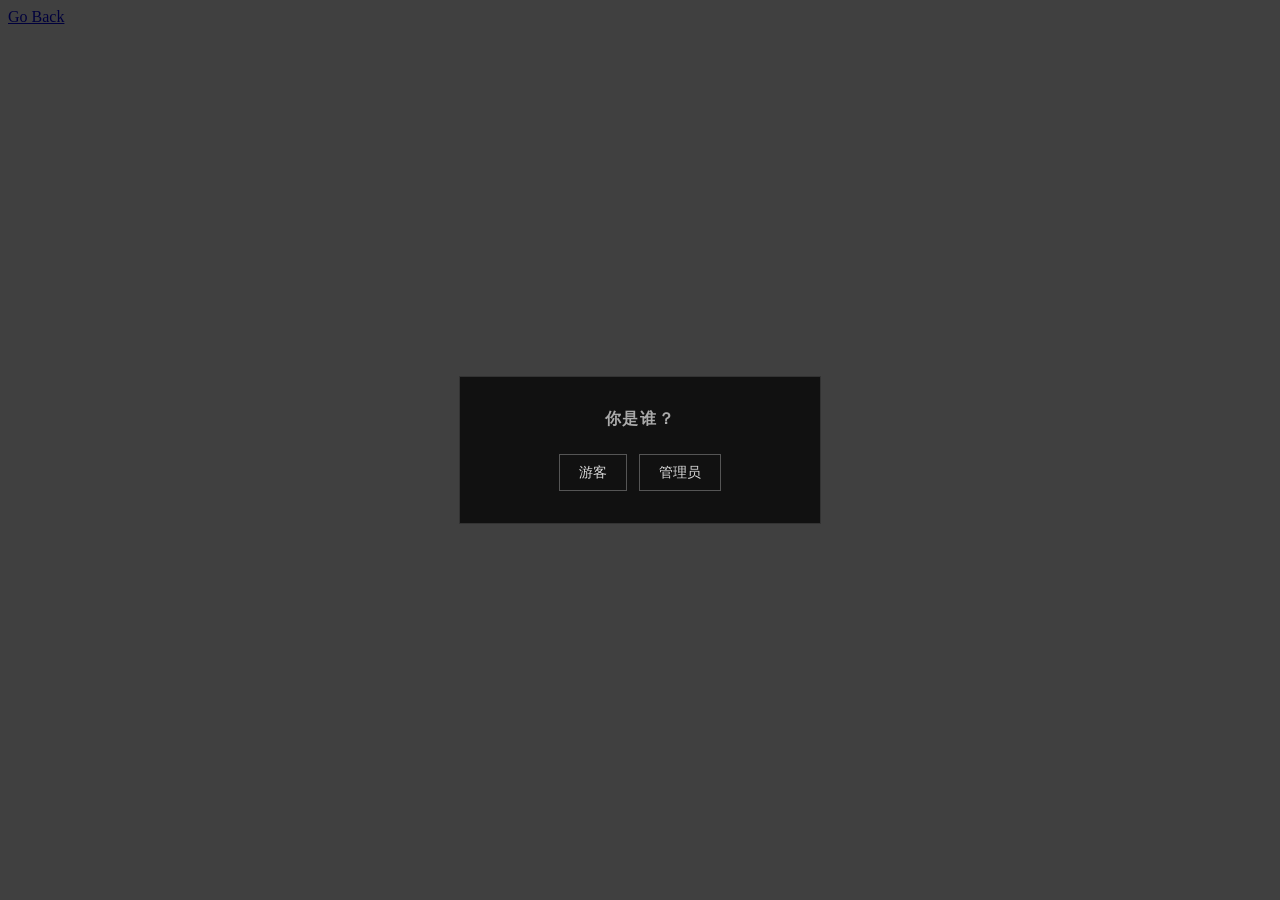
==== gallery.html @ 9c53aeca "Update website for editor online" ====
<!DOCTYPE html>
<html lang="en">
<head>
    <meta charset="UTF-8">
    <meta name="viewport" content="width=device-width, initial-scale=1.0">
    <title>Gallery</title>
    <link rel="stylesheet" href="style-gallery.css">
    <link rel="stylesheet" href="admin.css">
</head>
<body data-page="gallery">
<div id="gallery-container"></div>
<a href="index.html" id="go-back">Go Back</a>
<script src="script-gallery.js"></script>
<script src="admin.js"></script>
</body>
</html>
---- admin.css ----
/* ── Identity modal ── */
#admin-modal-backdrop {
  position: fixed; inset: 0;
  background: rgba(0,0,0,.75);
  display: flex; align-items: center; justify-content: center;
  z-index: 9000;
  font-family: inherit;
}
#admin-modal {
  background: #111;
  border: 1px solid #333;
  padding: 2rem 2.5rem;
  min-width: 280px;
  text-align: center;
  color: #eee;
}
#admin-modal h2 { margin: 0 0 1.5rem; font-size: 1rem; letter-spacing: .1em; color: #aaa; }
.admin-modal-btns { display: flex; gap: .75rem; justify-content: center; }
.admin-modal-btns button {
  padding: .5rem 1.2rem;
  border: 1px solid #555;
  background: transparent;
  color: #ddd;
  cursor: pointer;
  font-size: .9rem;
  transition: background .2s, border-color .2s;
}
.admin-modal-btns button:hover { background: #222; border-color: #888; }
#admin-pin-form { margin-top: 1.25rem; display: none; }
#admin-pin-form input[type=password] {
  width: 100%; padding: .45rem .6rem;
  background: #1a1a1a; border: 1px solid #444;
  color: #eee; font-size: 1rem; box-sizing: border-box;
  margin-bottom: .5rem;
}
#admin-pin-form input[type=password]:focus { outline: none; border-color: #888; }
#admin-pin-form button {
  width: 100%; padding: .45rem;
  background: #2a2a2a; border: 1px solid #555;
  color: #ccc; cursor: pointer; font-size: .9rem;
}
#admin-pin-form button:hover { background: #333; }
#admin-pin-error { color: #e55; font-size: .8rem; margin-top: .4rem; display: none; }

/* ── Edit mode toolbar ── */
#admin-toolbar {
  position: fixed; bottom: 1.5rem; right: 1.5rem;
  display: flex; flex-direction: column; align-items: flex-end; gap: .5rem;
  z-index: 8000;
}
#admin-edit-toggle {
  padding: .45rem 1rem;
  border: 1px solid #666;
  background: #111;
  color: #ccc;
  cursor: pointer;
  font-size: .8rem;
  letter-spacing: .05em;
  transition: background .2s;
}
#admin-edit-toggle:hover { background: #222; }
#admin-edit-toggle.active { background: #2a4a2a; border-color: #4a8; color: #8fb; }
#admin-save-btn {
  padding: .45rem 1rem;
  border: 1px solid #4a8;
  background: #1a3a1a;
  color: #8fb;
  cursor: pointer;
  font-size: .8rem;
  display: none;
}
#admin-save-btn:hover { background: #2a4a2a; }
#admin-save-status {
  font-size: .75rem; color: #8fb;
  display: none; padding: .3rem .6rem;
  background: #111; border: 1px solid #333;
}

/* ── Edit overlays on items ── */
.admin-item-overlay {
  position: absolute; inset: 0;
  background: rgba(0,0,0,.55);
  display: none;
  align-items: center; justify-content: center;
  gap: .5rem;
  flex-wrap: wrap;
  z-index: 10;
}
.edit-mode .admin-item-overlay { display: flex; }

.admin-overlay-btn {
  padding: .3rem .65rem;
  background: #111;
  border: 1px solid #666;
  color: #ddd;
  cursor: pointer;
  font-size: .75rem;
  white-space: nowrap;
}
.admin-overlay-btn:hover { background: #222; border-color: #999; }
.admin-overlay-btn.danger { border-color: #933; color: #e88; }
.admin-overlay-btn.danger:hover { background: #2a0a0a; }

/* ── Library add button ── */
#library-add-btn {
  display: none;
  margin: 1rem auto;
  padding: .45rem 1.2rem;
  background: transparent;
  border: 1px dashed #666;
  color: #aaa;
  cursor: pointer;
  font-size: .85rem;
}
.edit-mode #library-add-btn { display: block; }

/* ── Gallery upload zone ── */
#gallery-upload-zone {
  display: none;
  border: 1px dashed #666;
  padding: 1rem;
  text-align: center;
  color: #888;
  cursor: pointer;
  margin: 1rem;
  font-size: .85rem;
}
.edit-mode #gallery-upload-zone { display: block; }
#gallery-upload-zone:hover { border-color: #aaa; color: #bbb; }

/* ── Editable titles in gallery ── */
.edit-mode .image-title[contenteditable] {
  outline: 1px dashed #666;
  padding: 0 .25rem;
  min-width: 2em;
}

/* ── Nav edit (index page) ── */
#nav-add-btn {
  display: none;
  padding: .3rem .8rem;
  background: transparent;
  border: 1px dashed #666;
  color: #aaa;
  cursor: pointer;
  font-size: .85rem;
  margin-top: .5rem;
}
.edit-mode #nav-add-btn { display: inline-block; }
.nav-link-wrap { position: relative; display: inline-block; }
.nav-del-btn {
  display: none;
  position: absolute; top: -6px; right: -10px;
  background: #700; color: #faa;
  border: none; border-radius: 50%;
  width: 16px; height: 16px; font-size: 10px;
  line-height: 16px; text-align: center;
  cursor: pointer; padding: 0;
}
.edit-mode .nav-del-btn { display: block; }

/* ── Library text editor modal ── */
#lib-editor-backdrop {
  position: fixed; inset: 0;
  background: rgba(0,0,0,.8);
  display: none;
  align-items: flex-start; justify-content: center;
  z-index: 9500;
  padding: 2rem 1rem;
  overflow-y: auto;
}
#lib-editor-backdrop.open { display: flex; }
#lib-editor {
  background: #111;
  border: 1px solid #333;
  padding: 1.5rem;
  width: 100%; max-width: 680px;
  color: #ddd;
  box-sizing: border-box;
}
#lib-editor h3 { margin: 0 0 1rem; font-size: .9rem; color: #aaa; }
#lib-editor-title {
  width: 100%; padding: .4rem .5rem;
  background: #1a1a1a; border: 1px solid #444;
  color: #eee; font-size: 1rem; box-sizing: border-box;
  margin-bottom: 1rem;
}
.lib-page-entry { margin-bottom: .75rem; position: relative; }
.lib-page-entry textarea {
  width: 100%; min-height: 80px; padding: .4rem .5rem;
  background: #1a1a1a; border: 1px solid #444;
  color: #ddd; font-size: .85rem;
  resize: vertical; box-sizing: border-box;
  font-family: inherit;
}
.lib-page-entry textarea:focus { outline: none; border-color: #777; }
.lib-page-del { position: absolute; top: 4px; right: 4px;
  background: #400; border: none; color: #e88;
  cursor: pointer; font-size: .75rem; padding: 2px 6px; }
#lib-editor-add-page {
  padding: .35rem .8rem; background: transparent;
  border: 1px dashed #555; color: #888;
  cursor: pointer; font-size: .8rem; margin-bottom: 1rem;
}
.lib-editor-footer { display: flex; gap: .5rem; justify-content: flex-end; }
.lib-editor-footer button {
  padding: .4rem .9rem;
  border: 1px solid #555; background: transparent;
  color: #ccc; cursor: pointer; font-size: .85rem;
}
.lib-editor-footer button.primary { border-color: #4a8; color: #8fb; background: #1a3a1a; }
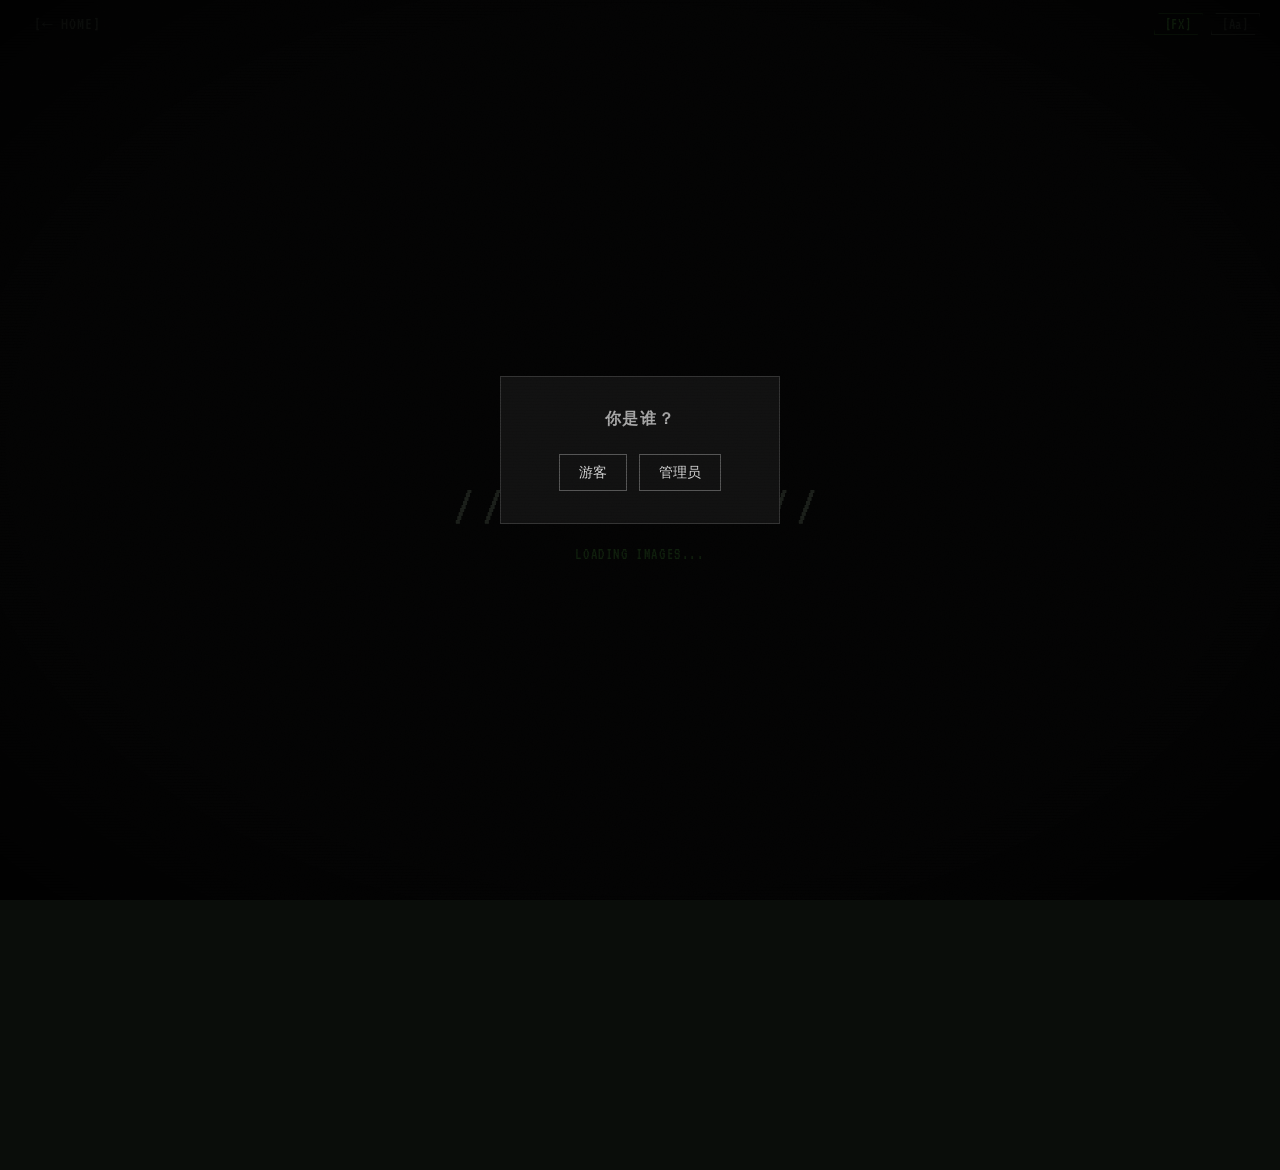
==== commit 8be566ee: "M1" ====
--- a/gallery.html
+++ b/gallery.html
@@ -1,16 +1,22 @@
 <!DOCTYPE html>
 <html lang="en">
 <head>
-    <meta charset="UTF-8">
-    <meta name="viewport" content="width=device-width, initial-scale=1.0">
-    <title>Gallery</title>
-    <link rel="stylesheet" href="style-gallery.css">
-    <link rel="stylesheet" href="admin.css">
+  <meta charset="UTF-8">
+  <meta name="viewport" content="width=device-width, initial-scale=1.0">
+  <title>Gallery — gezyy</title>
+  <link rel="stylesheet" href="css/shared.css">
+  <link rel="stylesheet" href="css/gallery.css">
+  <link rel="stylesheet" href="admin.css">
 </head>
-<body data-page="gallery">
-<div id="gallery-container"></div>
-<a href="index.html" id="go-back">Go Back</a>
-<script src="script-gallery.js"></script>
-<script src="admin.js"></script>
+<body class="page-gallery">
+
+  <!-- M1 placeholder — replaced in M4 -->
+  <div class="page-placeholder">
+    <div class="placeholder-label">// GALLERY //</div>
+    <div class="placeholder-sub blink">LOADING IMAGES...</div>
+  </div>
+
+  <script type="module" src="js/shared.js"></script>
+  <script src="admin.js"></script>
 </body>
 </html>
--- a/css/shared.css
+++ b/css/shared.css
@@ -0,0 +1,240 @@
+/* ════════════════════════════════════════
+   SHARED.CSS — design tokens + visual system
+   ════════════════════════════════════════ */
+
+@import url('https://fonts.googleapis.com/css2?family=VT323&family=Inter:wght@400;500&display=swap');
+
+/* ── Tokens ──────────────────────────────── */
+:root {
+  --bg-deep:       #0a0d0a;
+  --bg-elev:       #141914;
+  --ink:           #c8d4c4;
+  --ink-dim:       #6b7a68;
+  --accent:        #7cff5e;
+  --accent-dim:    #3a7a2e;
+  --danger:        #ff4a3d;
+  --glow:          rgba(124, 255, 94, 0.4);
+
+  --font-display:  'VT323', 'Courier New', monospace;
+  --font-readable: 'Inter', -apple-system, sans-serif;
+  --font-body:     var(--font-display);
+
+  --radius-sharp:  0;
+  --shadow-glow:   0 0 12px var(--glow);
+  --ease-out:      cubic-bezier(0.16, 1, 0.3, 1);
+}
+
+body.font-readable {
+  --font-body: var(--font-readable);
+}
+
+/* ── Reset / Base ────────────────────────── */
+*, *::before, *::after {
+  box-sizing: border-box;
+  margin: 0;
+  padding: 0;
+}
+
+html, body {
+  width: 100%;
+  height: 100%;
+  background: var(--bg-deep);
+  color: var(--ink);
+  font-family: var(--font-body);
+  font-size: 16px;
+  overflow-x: hidden;
+  -webkit-font-smoothing: antialiased;
+}
+
+body.font-readable {
+  font-size: 14px;
+  line-height: 1.6;
+}
+
+a {
+  color: var(--accent);
+  text-decoration: none;
+}
+
+/* ── CRT Overlay ─────────────────────────── */
+#crt-overlay {
+  position: fixed;
+  inset: 0;
+  pointer-events: none;
+  z-index: 9990;
+  /* Scanlines */
+  background: repeating-linear-gradient(
+    0deg,
+    rgba(0, 0, 0, 0.10) 0px,
+    rgba(0, 0, 0, 0.10) 1px,
+    transparent 1px,
+    transparent 3px
+  );
+}
+
+/* Vignette */
+#crt-overlay::before {
+  content: '';
+  position: absolute;
+  inset: 0;
+  background: radial-gradient(ellipse at 50% 50%, transparent 55%, rgba(0, 0, 0, 0.75) 100%);
+}
+
+/* Noise layer (animated) */
+#crt-overlay::after {
+  content: '';
+  position: absolute;
+  inset: -30%;
+  width: 160%;
+  height: 160%;
+  background-image: url("data:image/svg+xml,%3Csvg xmlns='http://www.w3.org/2000/svg' width='256' height='256'%3E%3Cfilter id='n'%3E%3CfeTurbulence type='fractalNoise' baseFrequency='0.75' numOctaves='4' stitchTiles='stitch'/%3E%3C/filter%3E%3Crect width='256' height='256' filter='url(%23n)' opacity='0.35'/%3E%3C/svg%3E");
+  background-repeat: repeat;
+  background-size: 256px 256px;
+  opacity: 0.04;
+  mix-blend-mode: overlay;
+  animation: noise-drift 0.18s steps(1) infinite;
+}
+
+@keyframes noise-drift {
+  0%   { transform: translate(0,   0); }
+  25%  { transform: translate(-8px, 4px); }
+  50%  { transform: translate(4px, -8px); }
+  75%  { transform: translate(8px,  8px); }
+  100% { transform: translate(-4px, -4px); }
+}
+
+/* CRT off — hide overlay but keep struct */
+#crt-overlay.fx-off {
+  opacity: 0;
+}
+
+/* Chromatic aberration on body when FX on */
+body.crt-chroma {
+  filter: drop-shadow(1px 0 0 rgba(255,0,0,0.25)) drop-shadow(-1px 0 0 rgba(0,255,255,0.25));
+}
+
+/* ── Low-poly frame ──────────────────────── */
+/* Usage: wrap content in .lowpoly-frame > .lowpoly-inner */
+.lowpoly-frame {
+  clip-path: polygon(16px 0%, 100% 0%, calc(100% - 16px) 100%, 0% 100%);
+  background: var(--bg-elev);
+  filter: drop-shadow(0 0 1px var(--accent-dim));
+  transition: filter 0.3s ease;
+}
+
+.lowpoly-frame:hover {
+  filter: drop-shadow(0 0 8px var(--accent)) drop-shadow(0 0 2px var(--accent-dim));
+}
+
+/* Variant with accent border glow */
+.lowpoly-frame.glow {
+  filter: drop-shadow(0 0 10px var(--accent)) drop-shadow(0 0 2px var(--accent-dim));
+}
+
+/* ── Top bar ─────────────────────────────── */
+#top-bar {
+  position: fixed;
+  top: 0;
+  left: 0;
+  right: 0;
+  height: 48px;
+  display: flex;
+  align-items: center;
+  justify-content: space-between;
+  padding: 0 1.25rem;
+  z-index: 9000;
+  background: linear-gradient(to bottom, rgba(10,13,10,0.95) 0%, transparent 100%);
+  pointer-events: none;
+}
+
+#top-bar > * {
+  pointer-events: all;
+}
+
+/* Back button */
+#btn-back {
+  font-family: var(--font-display);
+  font-size: 1.1rem;
+  color: var(--ink-dim);
+  background: transparent;
+  border: none;
+  cursor: pointer;
+  clip-path: polygon(8px 0%, 100% 0%, calc(100% - 8px) 100%, 0% 100%);
+  padding: 4px 14px;
+  letter-spacing: 0.05em;
+  transition: color 0.2s, background 0.2s;
+}
+
+#btn-back:hover {
+  color: var(--accent);
+  background: rgba(124, 255, 94, 0.08);
+}
+
+/* Right controls cluster */
+#top-bar-right {
+  display: flex;
+  gap: 0.5rem;
+  align-items: center;
+}
+
+.top-bar-btn {
+  font-family: var(--font-display);
+  font-size: 1rem;
+  color: var(--ink-dim);
+  background: transparent;
+  border: 1px solid var(--ink-dim);
+  cursor: pointer;
+  padding: 2px 10px;
+  clip-path: polygon(5px 0%, 100% 0%, calc(100% - 5px) 100%, 0% 100%);
+  letter-spacing: 0.05em;
+  transition: color 0.2s, border-color 0.2s;
+}
+
+.top-bar-btn:hover,
+.top-bar-btn.active {
+  color: var(--accent);
+  border-color: var(--accent-dim);
+}
+
+/* ── Blink animation (shared) ────────────── */
+@keyframes blink {
+  0%, 49% { opacity: 1; }
+  50%, 100% { opacity: 0; }
+}
+
+.blink {
+  animation: blink 1.1s step-start infinite;
+}
+
+/* ── Scrollbar ───────────────────────────── */
+::-webkit-scrollbar {
+  width: 4px;
+  background: var(--bg-deep);
+}
+::-webkit-scrollbar-thumb {
+  background: var(--accent-dim);
+}
+
+/* ── Placeholder page center ─────────────── */
+.page-placeholder {
+  display: flex;
+  flex-direction: column;
+  align-items: center;
+  justify-content: center;
+  min-height: 100vh;
+  gap: 1rem;
+  padding-top: 48px;
+}
+
+.placeholder-label {
+  font-family: var(--font-display);
+  font-size: 3rem;
+  color: var(--ink-dim);
+  letter-spacing: 0.2em;
+}
+
+.placeholder-sub {
+  font-size: 1rem;
+  color: var(--accent-dim);
+  letter-spacing: 0.1em;
+}
--- a/css/gallery.css
+++ b/css/gallery.css
@@ -0,0 +1,6 @@
+/* gallery.css */
+
+body.page-gallery {
+  min-height: 100vh;
+  padding-top: 48px;
+}
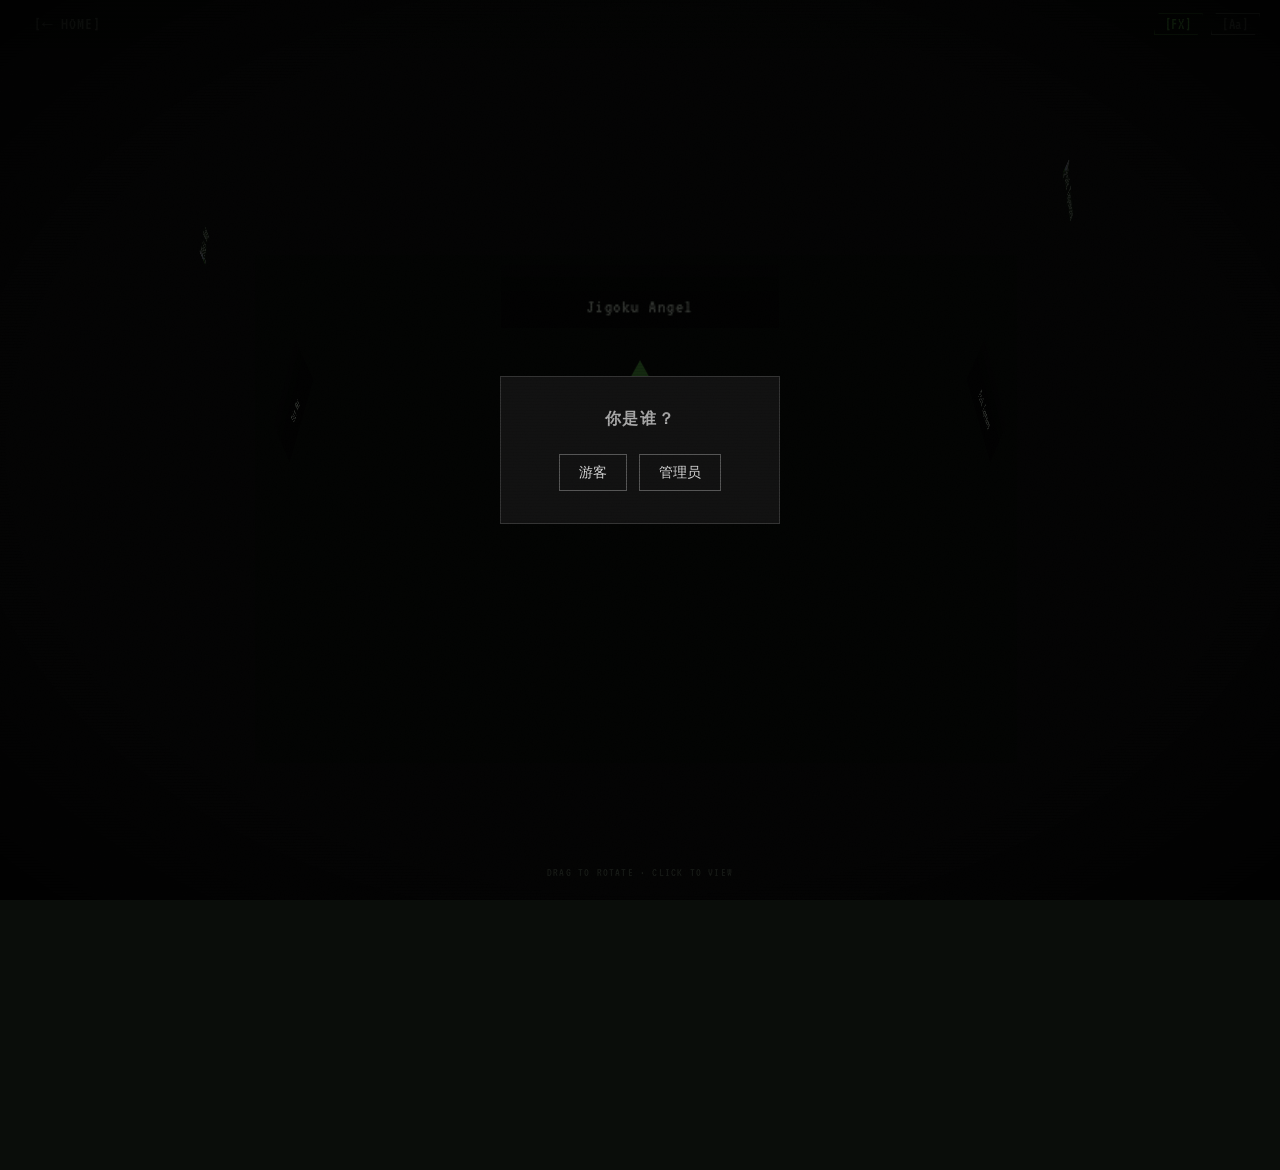
==== commit 7391c192: "until M5" ====
--- a/gallery.html
+++ b/gallery.html
@@ -10,13 +10,19 @@
 </head>
 <body class="page-gallery">
 
-  <!-- M1 placeholder — replaced in M4 -->
-  <div class="page-placeholder">
-    <div class="placeholder-label">// GALLERY //</div>
-    <div class="placeholder-sub blink">LOADING IMAGES...</div>
+  <div id="dust-layer"></div>
+
+  <div id="gallery-wrap">
+    <div id="gallery-scene">
+      <div id="gallery-model"></div>
+      <div id="carousel"></div>
+    </div>
   </div>
 
+  <div id="gallery-hint">DRAG TO ROTATE · CLICK TO VIEW</div>
+
   <script type="module" src="js/shared.js"></script>
+  <script type="module" src="js/gallery.js"></script>
   <script src="admin.js"></script>
 </body>
 </html>
--- a/css/gallery.css
+++ b/css/gallery.css
@@ -1,6 +1,303 @@
-/* gallery.css */
+/* gallery.css — ring carousel gallery */
 
 body.page-gallery {
   min-height: 100vh;
   padding-top: 48px;
-}
+  overflow: hidden;
+}
+
+/* ── Dust particles ──────────────────────── */
+#dust-layer {
+  position: fixed;
+  inset: 0;
+  pointer-events: none;
+  z-index: 1;
+  overflow: hidden;
+}
+
+.dust {
+  position: absolute;
+  border-radius: 50%;
+  background: var(--accent);
+  opacity: 0;
+  animation: dust-float linear infinite;
+}
+
+@keyframes dust-float {
+  0%   { opacity: 0;    transform: translateY(0)    scale(1);   }
+  15%  { opacity: 0.55; }
+  85%  { opacity: 0.35; }
+  100% { opacity: 0;    transform: translateY(-80px) scale(0.6); }
+}
+
+/* ── Gallery wrap (perspective container) ── */
+#gallery-wrap {
+  position: fixed;
+  inset: 0;
+  top: 48px;
+  perspective: 1500px;
+  perspective-origin: 50% 38%;
+  overflow: hidden;
+}
+
+/* ── Scene (tilted overhead view) ─────────── */
+#gallery-scene {
+  position: absolute;
+  top: 38%;
+  left: 50%;
+  transform-style: preserve-3d;
+  transform: translateX(-50%) translateY(-50%) rotateX(28deg);
+  width: 0;
+  height: 0;
+}
+
+/* ── Carousel ring ────────────────────────── */
+#carousel {
+  position: absolute;
+  transform-style: preserve-3d;
+  width: 0;
+  height: 0;
+  transform: rotateY(0deg);
+  cursor: grab;
+}
+
+#carousel:active {
+  cursor: grabbing;
+}
+
+/* ── Carousel item ────────────────────────── */
+.carousel-item {
+  position: absolute;
+  width: 180px;
+  height: 240px;
+  transform-origin: center center;
+  transform-style: preserve-3d;
+  backface-visibility: hidden;
+  top: -120px;
+  left: -90px;
+  cursor: pointer;
+  user-select: none;
+}
+
+.carousel-item img {
+  display: block;
+  width: 100%;
+  height: 100%;
+  object-fit: cover;
+  clip-path: polygon(8px 0%, 100% 0%, calc(100% - 8px) 100%, 0% 100%);
+  filter: drop-shadow(0 0 1px var(--accent-dim));
+  pointer-events: none;
+  -webkit-user-drag: none;
+}
+
+.carousel-item .item-overlay {
+  position: absolute;
+  inset: 0;
+  background: #0a0d0a;
+  opacity: 0;
+  transition: opacity 0.25s ease;
+  clip-path: polygon(8px 0%, 100% 0%, calc(100% - 8px) 100%, 0% 100%);
+  pointer-events: none;
+}
+
+.carousel-item .item-caption {
+  position: absolute;
+  bottom: 0;
+  left: 0;
+  right: 0;
+  padding: 1.8rem 0.6rem 0.5rem;
+  background: linear-gradient(transparent, rgba(0,0,0,0.9));
+  font-family: var(--font-display);
+  font-size: 0.78rem;
+  color: var(--ink);
+  letter-spacing: 0.06em;
+  text-align: center;
+  pointer-events: none;
+}
+
+/* ── Center 3D model (octahedron) ──────────── */
+#gallery-model {
+  position: absolute;
+  width: 0;
+  height: 0;
+  transform-style: preserve-3d;
+  animation: model-tumble 7s linear infinite;
+  pointer-events: none;
+}
+
+@keyframes model-tumble {
+  0%   { transform: rotateY(0deg)   rotateX(0deg); }
+  25%  { transform: rotateY(90deg)  rotateX(25deg); }
+  50%  { transform: rotateY(180deg) rotateX(0deg); }
+  75%  { transform: rotateY(270deg) rotateX(-25deg); }
+  100% { transform: rotateY(360deg) rotateX(0deg); }
+}
+
+.model-face {
+  position: absolute;
+  width: 50px;
+  height: 50px;
+  top: -25px;
+  left: -25px;
+  clip-path: polygon(50% 0%, 100% 100%, 0% 100%);
+  backface-visibility: hidden;
+}
+
+.model-face.u0 { transform: rotateY(0deg)   rotateX(-54deg) translateZ(25px); background: color-mix(in srgb, var(--accent) 60%, transparent); }
+.model-face.u1 { transform: rotateY(90deg)  rotateX(-54deg) translateZ(25px); background: color-mix(in srgb, var(--accent) 40%, transparent); }
+.model-face.u2 { transform: rotateY(180deg) rotateX(-54deg) translateZ(25px); background: color-mix(in srgb, var(--accent) 55%, transparent); }
+.model-face.u3 { transform: rotateY(270deg) rotateX(-54deg) translateZ(25px); background: color-mix(in srgb, var(--accent) 35%, transparent); }
+.model-face.l0 { transform: rotateY(45deg)  rotateX(54deg)  translateZ(25px); background: color-mix(in srgb, var(--accent-dim) 70%, transparent); }
+.model-face.l1 { transform: rotateY(135deg) rotateX(54deg)  translateZ(25px); background: color-mix(in srgb, var(--accent-dim) 50%, transparent); }
+.model-face.l2 { transform: rotateY(225deg) rotateX(54deg)  translateZ(25px); background: color-mix(in srgb, var(--accent-dim) 65%, transparent); }
+.model-face.l3 { transform: rotateY(315deg) rotateX(54deg)  translateZ(25px); background: color-mix(in srgb, var(--accent-dim) 45%, transparent); }
+
+/* ── Image modal ─────────────────────────── */
+#gallery-modal-backdrop {
+  position: fixed;
+  inset: 0;
+  background: rgba(0,0,0,0.82);
+  backdrop-filter: blur(10px);
+  -webkit-backdrop-filter: blur(10px);
+  display: flex;
+  align-items: center;
+  justify-content: center;
+  z-index: 8500;
+  opacity: 0;
+  pointer-events: none;
+  transition: opacity 0.3s ease;
+}
+
+#gallery-modal-backdrop.open {
+  opacity: 1;
+  pointer-events: all;
+}
+
+#gallery-modal {
+  display: flex;
+  flex-direction: column;
+  align-items: center;
+  gap: 1rem;
+  width: 50vw;
+  max-width: 700px;
+  transform: scale(0.88);
+  transition: transform 0.35s var(--ease-out);
+}
+
+#gallery-modal-backdrop.open #gallery-modal {
+  transform: scale(1);
+}
+
+#gallery-modal img {
+  display: block;
+  max-width: 100%;
+  max-height: 60vh;
+  object-fit: contain;
+  clip-path: polygon(12px 0%, 100% 0%, calc(100% - 12px) 100%, 0% 100%);
+  filter: drop-shadow(0 0 12px var(--glow));
+}
+
+#gallery-modal-caption {
+  font-family: var(--font-display);
+  font-size: 1.1rem;
+  color: var(--ink);
+  letter-spacing: 0.1em;
+  text-align: center;
+}
+
+#gallery-modal-close {
+  font-family: var(--font-display);
+  font-size: 1rem;
+  color: var(--ink-dim);
+  background: transparent;
+  border: 1px solid var(--ink-dim);
+  padding: 3px 16px;
+  cursor: pointer;
+  clip-path: polygon(6px 0%, 100% 0%, calc(100% - 6px) 100%, 0% 100%);
+  letter-spacing: 0.06em;
+  transition: color 0.2s, border-color 0.2s;
+}
+
+#gallery-modal-close:hover {
+  color: var(--danger);
+  border-color: var(--danger);
+}
+
+/* ── Hint label ──────────────────────────── */
+#gallery-hint {
+  position: fixed;
+  bottom: 1.4rem;
+  left: 50%;
+  transform: translateX(-50%);
+  font-family: var(--font-display);
+  font-size: 0.75rem;
+  color: var(--ink-dim);
+  letter-spacing: 0.1em;
+  pointer-events: none;
+  z-index: 10;
+  animation: blink 2.4s step-end infinite;
+}
+
+/* ── Mobile ──────────────────────────────── */
+@media (max-width: 768px) {
+  body.page-gallery {
+    overflow-y: auto;
+  }
+
+  #gallery-wrap {
+    position: relative;
+    top: 0;
+    perspective: none;
+    overflow: visible;
+  }
+
+  #gallery-scene {
+    position: relative;
+    top: auto;
+    left: auto;
+    transform: none;
+    display: flex;
+    flex-direction: column;
+    align-items: center;
+    gap: 1.5rem;
+    padding: 2rem 1rem 4rem;
+    width: 100%;
+    height: auto;
+  }
+
+  #carousel {
+    position: relative;
+    transform: none !important;
+    display: flex;
+    flex-direction: column;
+    align-items: center;
+    gap: 1.5rem;
+    width: 100%;
+    height: auto;
+    cursor: default;
+  }
+
+  .carousel-item {
+    position: relative !important;
+    transform: none !important;
+    top: auto;
+    left: auto;
+    width: 160px;
+    height: 210px;
+    backface-visibility: visible;
+  }
+
+  .carousel-item .item-overlay {
+    display: none;
+  }
+
+  #gallery-model {
+    display: none;
+  }
+
+  #gallery-hint {
+    display: none;
+  }
+
+  #gallery-modal { width: 90vw; }
+}
--- a/admin.css
+++ b/admin.css
@@ -158,6 +158,276 @@
   cursor: pointer; padding: 0;
 }
 .edit-mode .nav-del-btn { display: block; }
+
+/* ── M5 Edit-mode status bar ── */
+#em-status-bar {
+  position: fixed;
+  top: 48px;
+  left: 0; right: 0;
+  display: none;
+  align-items: center;
+  justify-content: space-between;
+  padding: 0.35rem 1.2rem;
+  background: color-mix(in srgb, var(--bg-deep) 90%, var(--accent-dim) 10%);
+  border-bottom: 1px solid var(--accent-dim);
+  z-index: 7900;
+  gap: 1rem;
+}
+#em-pending-label {
+  font-family: var(--font-display);
+  font-size: 0.85rem;
+  color: var(--accent);
+  letter-spacing: 0.08em;
+}
+.em-actions { display: flex; gap: 0.5rem; }
+#em-save-btn, #em-discard-btn {
+  font-family: var(--font-display);
+  font-size: 0.85rem;
+  background: transparent;
+  border: 1px solid var(--ink-dim);
+  color: var(--ink-dim);
+  padding: 2px 10px;
+  cursor: pointer;
+  clip-path: polygon(5px 0%, 100% 0%, calc(100% - 5px) 100%, 0% 100%);
+  letter-spacing: 0.06em;
+  transition: color 0.2s, border-color 0.2s;
+}
+#em-save-btn:hover { color: var(--accent); border-color: var(--accent-dim); }
+#em-discard-btn:hover { color: var(--danger); border-color: var(--danger); }
+
+/* ── M5 Toast ── */
+#em-toast {
+  position: fixed;
+  bottom: 5rem;
+  left: 1.5rem;
+  font-family: var(--font-display);
+  font-size: 0.9rem;
+  color: var(--accent);
+  background: var(--bg-elev);
+  border: 1px solid var(--accent-dim);
+  padding: 0.4rem 0.9rem;
+  z-index: 9100;
+  opacity: 0;
+  transition: opacity 0.4s ease;
+  pointer-events: none;
+  clip-path: polygon(6px 0%, 100% 0%, calc(100% - 6px) 100%, 0% 100%);
+  letter-spacing: 0.07em;
+}
+#em-toast.error { color: var(--danger); border-color: var(--danger); }
+
+/* ── M5 Book edit controls ── */
+.book-edit-ctrl {
+  position: absolute;
+  display: none;
+  flex-direction: row;
+  gap: 3px;
+  z-index: 500;
+  pointer-events: all;
+}
+body.edit-mode .book-edit-ctrl { display: flex; }
+
+.book-edit-ctrl button {
+  font-family: var(--font-display);
+  font-size: 0.72rem;
+  background: var(--bg-deep);
+  border: 1px solid var(--ink-dim);
+  color: var(--ink-dim);
+  padding: 2px 6px;
+  cursor: pointer;
+  letter-spacing: 0.04em;
+  white-space: nowrap;
+  transition: color 0.15s, border-color 0.15s;
+}
+.book-edit-ctrl button:hover { color: var(--accent); border-color: var(--accent-dim); }
+.book-edit-ctrl button.danger:hover { color: var(--danger); border-color: var(--danger); }
+
+/* ── M5 Add-book button ── */
+#lib-add-book-btn {
+  position: fixed;
+  bottom: 100px;
+  right: 1.5rem;
+  display: none;
+  font-family: var(--font-display);
+  font-size: 0.85rem;
+  color: var(--accent);
+  background: var(--bg-elev);
+  border: 1px solid var(--accent-dim);
+  padding: 4px 14px;
+  cursor: pointer;
+  z-index: 7800;
+  clip-path: polygon(6px 0%, 100% 0%, calc(100% - 6px) 100%, 0% 100%);
+  letter-spacing: 0.06em;
+}
+body.edit-mode #lib-add-book-btn { display: block; }
+#lib-add-book-btn:hover { background: var(--bg-deep); border-color: var(--accent); }
+
+/* ── M5 Book editor modal ── */
+#book-editor-backdrop {
+  position: fixed; inset: 0;
+  background: rgba(0,0,0,.82);
+  display: none;
+  align-items: flex-start;
+  justify-content: center;
+  z-index: 9600;
+  padding: 2rem 1rem;
+  overflow-y: auto;
+}
+#book-editor-backdrop.open { display: flex; }
+#book-editor {
+  background: var(--bg-elev);
+  border: 1px solid var(--accent-dim);
+  padding: 1.5rem;
+  width: 100%; max-width: 700px;
+  box-sizing: border-box;
+  font-family: var(--font-display);
+  color: var(--ink);
+}
+#book-editor h3 {
+  margin: 0 0 1rem;
+  font-size: 1.1rem;
+  color: var(--accent);
+  letter-spacing: 0.1em;
+}
+#book-editor label {
+  display: block;
+  font-size: 0.78rem;
+  color: var(--ink-dim);
+  letter-spacing: 0.06em;
+  margin-bottom: 0.25rem;
+}
+#book-editor input[type=text] {
+  width: 100%; padding: 0.4rem 0.5rem;
+  background: var(--bg-deep); border: 1px solid var(--ink-dim);
+  color: var(--ink); font-size: 1rem; font-family: var(--font-display);
+  box-sizing: border-box; margin-bottom: 1rem; letter-spacing: 0.04em;
+}
+#book-editor input[type=text]:focus { outline: none; border-color: var(--accent-dim); }
+.be-cover-row {
+  display: flex; align-items: center; gap: 1rem; margin-bottom: 1rem;
+}
+.be-cover-preview {
+  width: 60px; height: 90px; object-fit: cover;
+  image-rendering: pixelated;
+  clip-path: polygon(4px 0%, 100% 0%, calc(100% - 4px) 100%, 0% 100%);
+  filter: drop-shadow(0 0 1px var(--accent-dim));
+  flex-shrink: 0;
+}
+#be-cover-btn {
+  font-family: var(--font-display);
+  font-size: 0.8rem; color: var(--ink-dim);
+  background: transparent; border: 1px solid var(--ink-dim);
+  padding: 3px 10px; cursor: pointer; letter-spacing: 0.05em;
+  clip-path: polygon(4px 0%, 100% 0%, calc(100% - 4px) 100%, 0% 100%);
+}
+#be-cover-btn:hover { color: var(--accent); border-color: var(--accent-dim); }
+.be-page-row {
+  display: grid; grid-template-columns: 1fr 1fr auto;
+  gap: 0.5rem; margin-bottom: 0.6rem; align-items: start;
+}
+.be-page-row textarea {
+  width: 100%; min-height: 90px; padding: 0.4rem;
+  background: var(--bg-deep); border: 1px solid var(--ink-dim);
+  color: var(--ink); font-size: 0.8rem; font-family: var(--font-display);
+  resize: vertical; box-sizing: border-box; letter-spacing: 0.03em;
+}
+.be-page-row textarea:focus { outline: none; border-color: var(--accent-dim); }
+.be-del-page {
+  align-self: flex-start; margin-top: 2px;
+  background: transparent; border: 1px solid var(--danger);
+  color: var(--danger); font-family: var(--font-display);
+  font-size: 0.75rem; padding: 2px 6px; cursor: pointer;
+}
+#be-add-page {
+  font-family: var(--font-display); font-size: 0.8rem;
+  background: transparent; border: 1px dashed var(--ink-dim);
+  color: var(--ink-dim); padding: 4px 12px; cursor: pointer;
+  letter-spacing: 0.05em; margin-bottom: 1rem; display: block;
+}
+#be-add-page:hover { border-color: var(--accent-dim); color: var(--accent); }
+.be-footer {
+  display: flex; gap: 0.5rem; justify-content: flex-end; margin-top: 0.5rem;
+}
+.be-footer button {
+  font-family: var(--font-display); font-size: 0.9rem;
+  background: transparent; border: 1px solid var(--ink-dim);
+  color: var(--ink-dim); padding: 4px 14px; cursor: pointer;
+  clip-path: polygon(5px 0%, 100% 0%, calc(100% - 5px) 100%, 0% 100%);
+  letter-spacing: 0.06em; transition: color 0.15s, border-color 0.15s;
+}
+.be-footer button.primary { color: var(--accent); border-color: var(--accent-dim); }
+.be-footer button:hover { border-color: var(--accent-dim); color: var(--accent); }
+
+/* ── M5 Gallery edit list ── */
+body.edit-mode.page-gallery #gallery-wrap,
+body.edit-mode.page-gallery #gallery-hint,
+body.edit-mode.page-gallery #dust-layer { display: none; }
+
+#gallery-edit-list {
+  display: none;
+  flex-direction: column;
+  gap: 0.75rem;
+  padding: 1rem 1.5rem 6rem;
+  margin-top: 48px;
+  max-width: 640px;
+  margin-left: auto; margin-right: auto;
+}
+body.edit-mode.page-gallery #gallery-edit-list { display: flex; }
+
+.gem-item {
+  display: flex;
+  align-items: center;
+  gap: 1rem;
+  background: var(--bg-elev);
+  border: 1px solid var(--ink-dim);
+  padding: 0.6rem 0.8rem;
+  clip-path: polygon(8px 0%, 100% 0%, calc(100% - 8px) 100%, 0% 100%);
+}
+.gem-thumb {
+  width: 56px; height: 75px; object-fit: cover; flex-shrink: 0;
+  clip-path: polygon(4px 0%, 100% 0%, calc(100% - 4px) 100%, 0% 100%);
+  image-rendering: pixelated;
+}
+.gem-info { flex: 1; min-width: 0; }
+.gem-caption {
+  display: block;
+  font-family: var(--font-display);
+  font-size: 0.9rem; color: var(--ink); letter-spacing: 0.05em;
+  margin-bottom: 0.4rem;
+  min-width: 1em;
+}
+.gem-caption[contenteditable] {
+  outline: 1px dashed var(--accent-dim); padding: 0 0.2rem;
+}
+.gem-btns { display: flex; gap: 4px; flex-wrap: wrap; }
+.gem-btns button {
+  font-family: var(--font-display); font-size: 0.72rem;
+  background: transparent; border: 1px solid var(--ink-dim);
+  color: var(--ink-dim); padding: 2px 6px; cursor: pointer;
+  letter-spacing: 0.04em; transition: color 0.15s, border-color 0.15s;
+}
+.gem-btns button:hover { color: var(--accent); border-color: var(--accent-dim); }
+.gem-btns button.danger:hover { color: var(--danger); border-color: var(--danger); }
+#gem-add-btn {
+  font-family: var(--font-display); font-size: 0.85rem;
+  background: transparent; border: 1px dashed var(--accent-dim);
+  color: var(--accent); padding: 6px 16px; cursor: pointer;
+  letter-spacing: 0.06em; align-self: center; margin-top: 0.5rem;
+  clip-path: polygon(6px 0%, 100% 0%, calc(100% - 6px) 100%, 0% 100%);
+}
+#gem-add-btn:hover { background: var(--bg-elev); }
+
+/* ── M5 Home title editable ── */
+body.edit-mode #site-title {
+  cursor: text;
+  outline: none;
+}
+body.edit-mode #site-title:hover {
+  filter: drop-shadow(0 0 6px var(--accent-dim));
+}
+body.edit-mode #site-title:focus {
+  outline: 1px dashed var(--accent-dim);
+  outline-offset: 4px;
+}
 
 /* ── Library text editor modal ── */
 #lib-editor-backdrop {
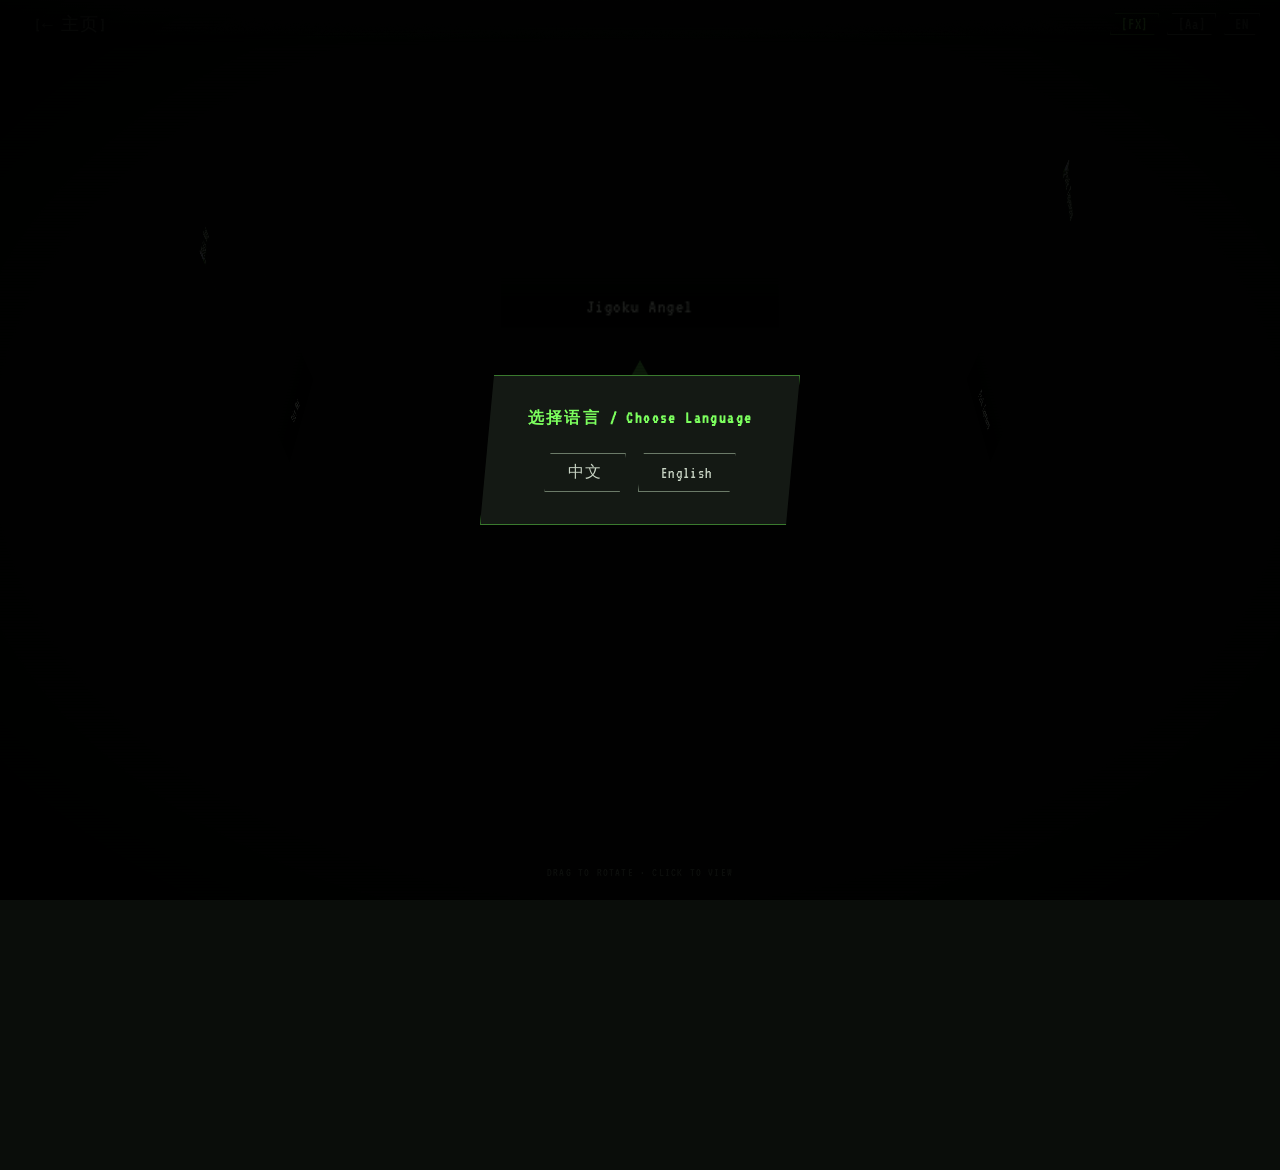
==== commit 3aa29a7f: "Language option update" ====
--- a/gallery.html
+++ b/gallery.html
@@ -21,6 +21,7 @@
 
   <div id="gallery-hint">DRAG TO ROTATE · CLICK TO VIEW</div>
 
+  <script type="module" src="js/i18n.js"></script>
   <script type="module" src="js/shared.js"></script>
   <script type="module" src="js/gallery.js"></script>
   <script src="admin.js"></script>
--- a/admin.css
+++ b/admin.css
@@ -429,6 +429,151 @@
   outline-offset: 4px;
 }
 
+/* ════════════════════════════════════════
+   i18n — language modal + paired ZH/EN inputs
+   ════════════════════════════════════════ */
+
+#lang-modal-backdrop {
+  position: fixed;
+  inset: 0;
+  background: rgba(0, 0, 0, 0.85);
+  display: flex;
+  align-items: center;
+  justify-content: center;
+  z-index: 9999;   /* above identity modal */
+  font-family: var(--font-display);
+}
+
+#lang-modal {
+  background: var(--bg-elev);
+  border: 1px solid var(--accent-dim);
+  padding: 2rem 2.5rem;
+  min-width: 320px;
+  text-align: center;
+  color: var(--ink);
+  clip-path: polygon(14px 0%, 100% 0%, calc(100% - 14px) 100%, 0% 100%);
+}
+
+#lang-modal h2 {
+  margin: 0 0 1.5rem;
+  font-size: 1rem;
+  letter-spacing: 0.15em;
+  color: var(--accent);
+  font-family: var(--font-display);
+}
+
+.lang-modal-btns {
+  display: flex;
+  gap: 0.75rem;
+  justify-content: center;
+}
+
+.lang-modal-btns button {
+  font-family: var(--font-display);
+  font-size: 1rem;
+  letter-spacing: 0.08em;
+  padding: 0.5rem 1.4rem;
+  border: 1px solid var(--ink-dim);
+  background: transparent;
+  color: var(--ink);
+  cursor: pointer;
+  clip-path: polygon(6px 0%, 100% 0%, calc(100% - 6px) 100%, 0% 100%);
+  transition: color 0.2s, border-color 0.2s, background 0.2s;
+}
+
+.lang-modal-btns button:hover {
+  color: var(--accent);
+  border-color: var(--accent);
+  background: rgba(124, 255, 94, 0.06);
+}
+
+/* ── Paired ZH/EN input pattern ───────────── */
+
+.bilingual-pair {
+  display: grid;
+  grid-template-columns: 1fr 1fr;
+  gap: 0.6rem;
+  margin-bottom: 1rem;
+}
+
+/* Long-form textarea stacks vertically (game-detail body text) */
+.bilingual-pair.bilingual-stack {
+  grid-template-columns: 1fr;
+}
+
+@media (max-width: 640px) {
+  .bilingual-pair {
+    grid-template-columns: 1fr;
+  }
+}
+
+.bilingual-cell {
+  display: flex;
+  flex-direction: column;
+  gap: 0.25rem;
+  min-width: 0; /* allow inputs to shrink */
+}
+
+.bilingual-tag {
+  font-family: var(--font-display);
+  font-size: 0.7rem;
+  letter-spacing: 0.1em;
+  color: var(--accent-dim);
+  text-transform: uppercase;
+  padding: 1px 6px;
+  border-left: 2px solid var(--accent-dim);
+  align-self: flex-start;
+}
+
+.bilingual-cell input,
+.bilingual-cell textarea {
+  width: 100%;
+  background: var(--bg-deep);
+  border: 1px solid var(--ink-dim);
+  color: var(--ink);
+  font-family: var(--font-body);
+  padding: 0.4rem 0.55rem;
+  box-sizing: border-box;
+  letter-spacing: 0.02em;
+  font-size: 0.95rem;
+}
+
+.bilingual-cell input:focus,
+.bilingual-cell textarea:focus {
+  outline: none;
+  border-color: var(--accent-dim);
+}
+
+.bilingual-cell textarea {
+  resize: vertical;
+  min-height: 5rem;
+  line-height: 1.55;
+  font-family: var(--font-body);
+}
+
+/* Inline editor host (under page titles) */
+.gd-inline-editor {
+  margin: 0.75rem 0 1rem;
+}
+
+/* Game-detail tag pair tightening — they sit inside small tag chips */
+.gd-tag-pair {
+  grid-template-columns: 1fr;
+  gap: 0.2rem;
+  margin: 0.25rem 0 0;
+}
+
+/* Gallery edit-list caption pair sits inside a row, keep it compact */
+.gem-caption-pair {
+  margin: 0 0 0.4rem;
+  gap: 0.35rem;
+}
+
+.gem-caption-pair input {
+  font-size: 0.85rem;
+  padding: 0.25rem 0.45rem;
+}
+
 /* ── Library text editor modal ── */
 #lib-editor-backdrop {
   position: fixed; inset: 0;
